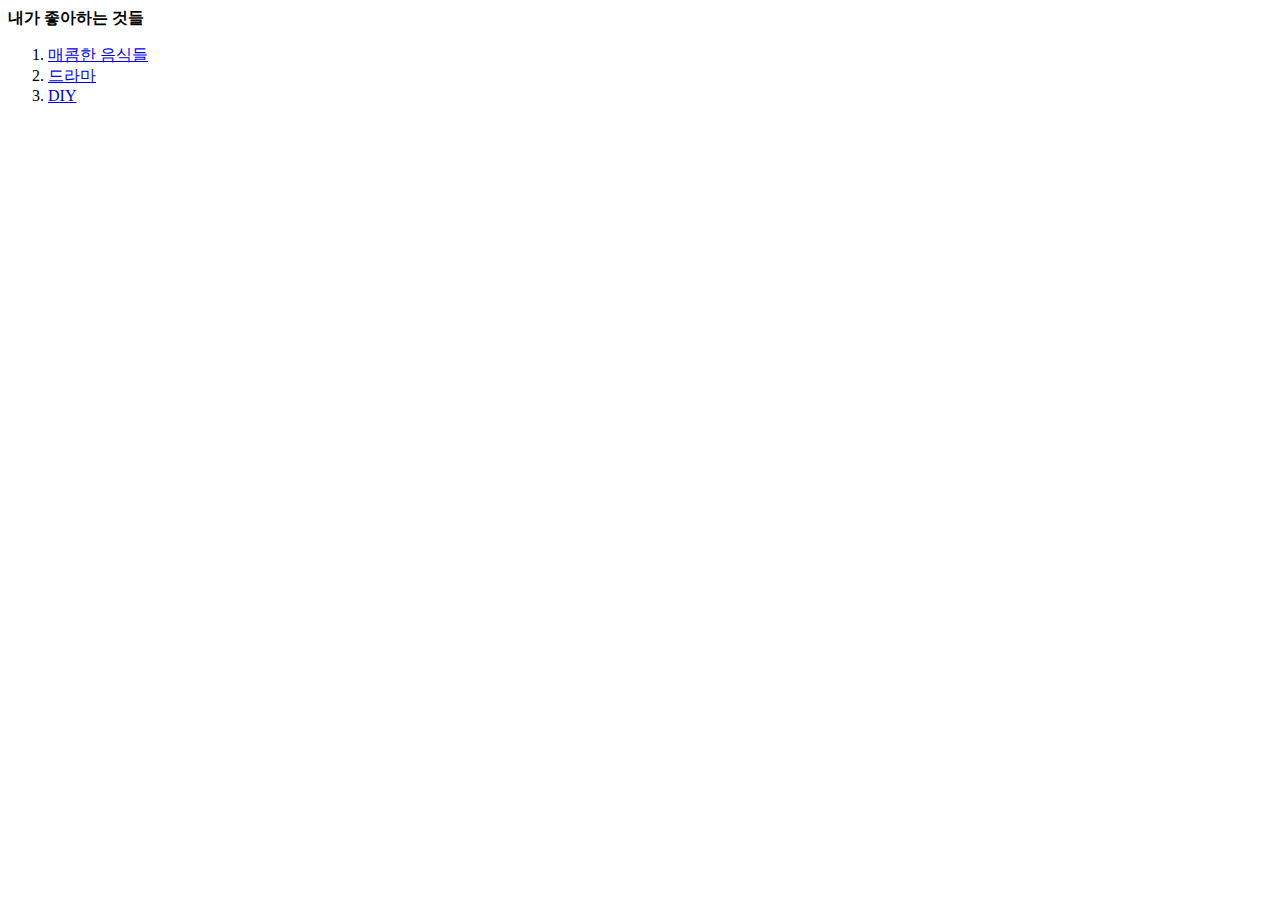
==== index.html @ 3652283b "Add files via upload" ====
<!DOCTYPE html>
<html lang="en" dir="ltr">

    <meta charset="utf-8">
    <title>나의 첫번째 웹</title>
  <head><strong>내가 좋아하는 것들</strong></head>
  <body>
<ol>
    <li><a href="1.html">매콤한 음식들</a></li>
    <li><a href="2.html">드라마</a></li>
    <li><a href="3.html">DIY</a></li>
</ol>


  </body>
</html>
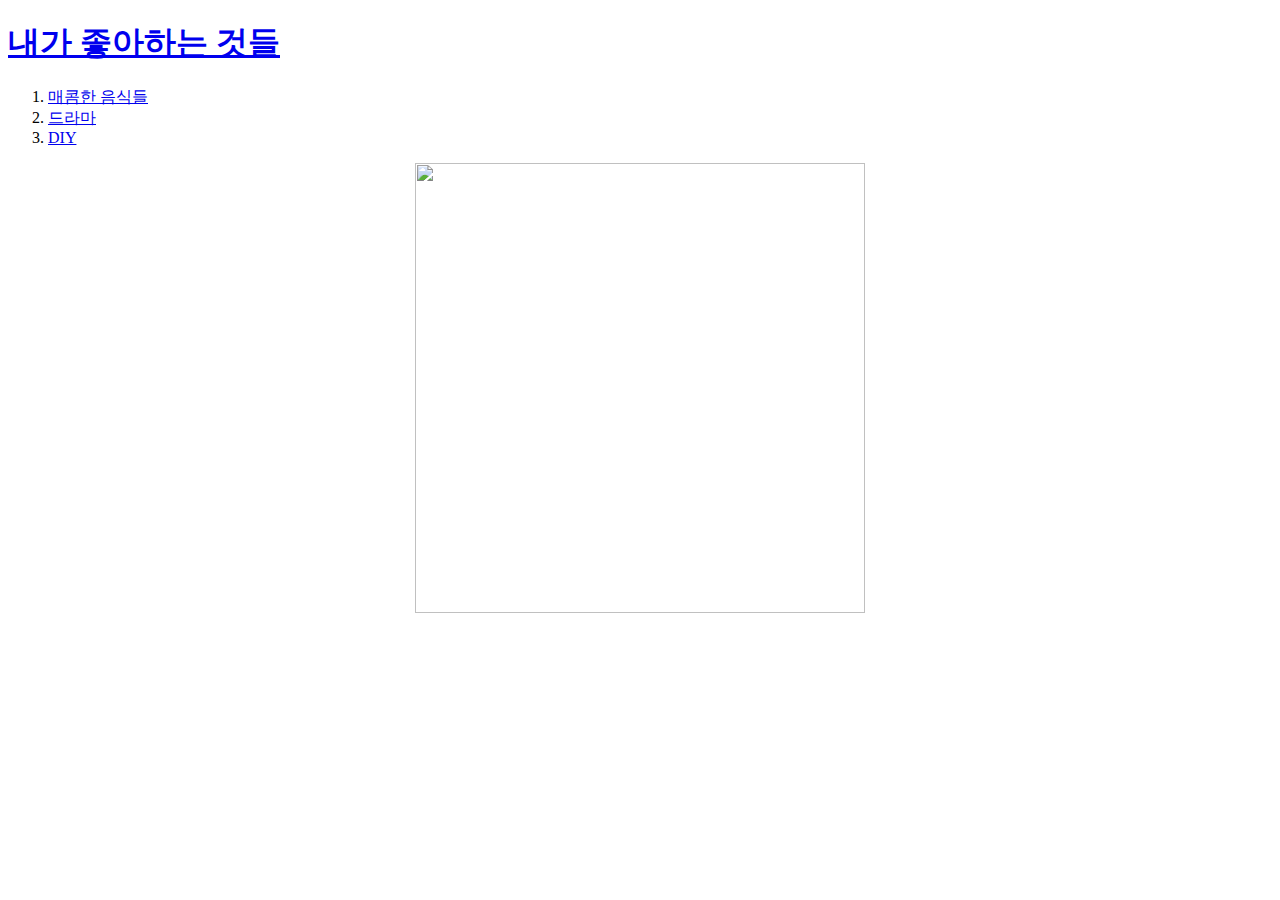
==== commit 11de207b: "Add files via upload" ====
--- a/index.html
+++ b/index.html
@@ -1,16 +1,36 @@
 <!DOCTYPE html>
 <html lang="en" dir="ltr">
 
-    <meta charset="utf-8">
-    <title>나의 첫번째 웹</title>
-  <head><strong>내가 좋아하는 것들</strong></head>
-  <body>
-<ol>
-    <li><a href="1.html">매콤한 음식들</a></li>
-    <li><a href="2.html">드라마</a></li>
-    <li><a href="3.html">DIY</a></li>
-</ol>
+<head><title>나의 첫번째 웹</title>
+<meta charset="utf-8">
+<link href="stylesheet.css" rel="stylesheet">
+<style>
+
+.anotherredheart{width:450px; height:450px; }
+p{text-align: center;}
+
+</style>
+</head>
 
 
+
+<body>
+  <h1><a href="index.html" class="favorite">내가 좋아하는 것들</a></h1>
+
+
+
+<div id="grid">
+  <div id="navigation">
+<ol>
+    <li><a href="1.html" class="spicy">매콤한 음식들</a></li>
+    <li><a href="2.html" class="drama">드라마</a></li>
+    <li><a href="3.html" class="DIY">DIY</a></li>
+</ol>
+</div>
+<div id="article">
+  <p><img class="anotherredheart" src="another redheart.png" <br><br></p>
+
+</div>
+</div>
   </body>
 </html>
